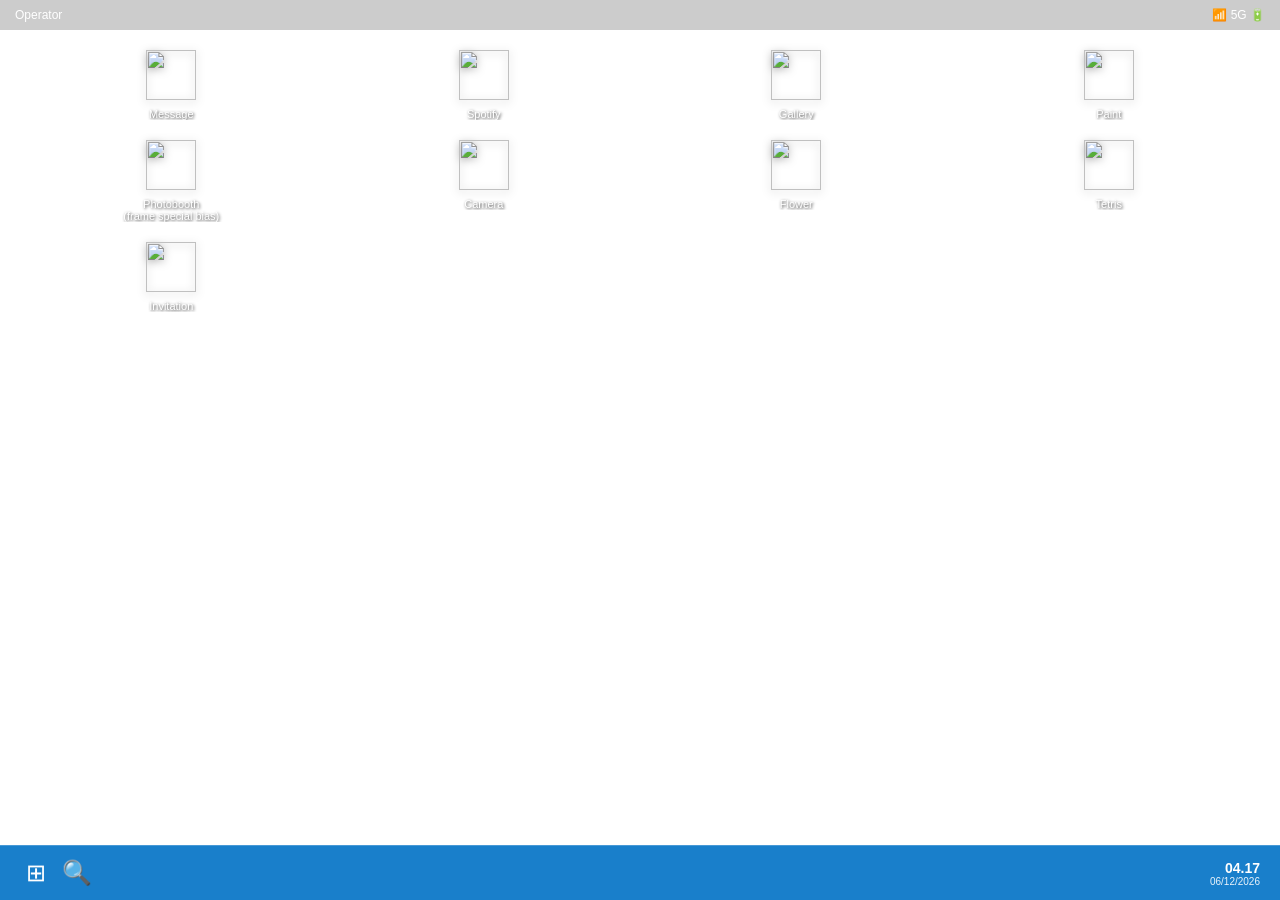
==== desktop.html @ a73d5327 "Update desktop.html" ====
<!DOCTYPE html>
<html lang="en">
<head>
    <meta charset="UTF-8">
    <meta name="viewport" content="width=device-width, initial-scale=1.0">
    <title>Windows Mobile Desktop</title>
    <style>
        * { box-sizing: border-box; -webkit-tap-highlight-color: transparent; }

        body, html {
            margin: 0; padding: 0;
            height: 100%; width: 100%;
            overflow: hidden;
            font-family: 'Segoe UI', sans-serif;
        }

        .desktop-screen {
            background: url('https://i.pinimg.com/1200x/37/f9/6e/37f96e5603307d23ac4a1013f478fbea.jpg') no-repeat center center;
            background-size: cover;
            height: 100vh;
            display: flex;
            flex-direction: column;
            position: relative;
        }

        /* Status Bar */
        .desktop-status-bar {
            display: flex;
            justify-content: space-between;
            color: white;
            font-size: 12px;
            padding: 8px 15px;
            background: rgba(0, 0, 0, 0.2);
        }

        /* GRID SISTEM: 4 Kolom per Baris */
        .app-grid {
            display: grid;
            grid-template-columns: repeat(4, 1fr); /* Ini kuncinya: 4 kolom */
            gap: 20px 10px; /* Jarak atas-bawah 20px, kiri-kanan 10px */
            padding: 20px;
            width: 100%;
        }

        .app-item {
            display: flex;
            flex-direction: column;
            align-items: center;
            cursor: pointer;
            text-decoration: none;
        }

        .app-item:active { transform: scale(0.9); }

        .app-icon {
            width: 50px;
            height: 50px;
            object-fit: contain;
            filter: drop-shadow(0 2px 4px rgba(0,0,0,0.3));
        }

        .app-item span {
            color: white;
            font-size: 11px;
            margin-top: 8px;
            text-align: center;
            text-shadow: 1px 1px 3px rgba(0,0,0,0.8);
            width: 100%;
            white-space: nowrap;
            overflow: hidden;
            text-overflow: ellipsis;
        }

        /* Taskbar */
        .desktop-taskbar {
            position: absolute;
            bottom: 0; width: 100%; height: 55px;
            background: rgba(0, 114, 198, 0.9);
            backdrop-filter: blur(10px);
            display: flex;
            justify-content: space-between;
            align-items: center;
            padding: 0 20px;
            border-top: 1px solid rgba(255, 255, 255, 0.2);
        }

        .win-btn, .search-btn {
            background: transparent; border: none; color: white;
            font-size: 24px; cursor: pointer;
        }

        .taskbar-right { color: white; text-align: right; }
        .taskbar-time { font-size: 14px; font-weight: 600; }
        .taskbar-date { font-size: 10px; opacity: 0.9; }
    </style>
</head>
<body>
    <div class="desktop-screen">
        <div class="desktop-status-bar">
            <span>Operator</span>
            <span>📶 5G 🔋</span>
        </div>
    
        <div class="app-grid">
            <div class="app-item" onclick="window.location.href='message.html'">
                <img src="https://win98icons.alexmeub.com/icons/png/envelope_closed-0.png" class="app-icon">
                <span>Message</span>
            </div>
            <div class="app-item" onclick="window.location.href='spotify.html'">
                <img src="https://win98icons.alexmeub.com/icons/png/cd_audio_cd_a-4.png" class="app-icon">
                <span>Spotify</span>
            </div>
            <div class="app-item" onclick="window.location.href='gallery.html'">
                <img src="https://win98icons.alexmeub.com/icons/png/briefcase-2.png" class="app-icon">
                <span>Gallery</span>
            </div>
            <div class="app-item" onclick="window.location.href='paint.html'">
                <img src="https://win98icons.alexmeub.com/icons/png/paint_old-0.png" class="app-icon">
                <span>Paint</span>
            </div>

            <div class="app-item" onclick="window.location.href='https://ipatsajaa.github.io/cobacoba/layout.html'">
                <img src="https://win98icons.alexmeub.com/icons/png/camera3-2.png" class="app-icon">
                <span>Photobooth<br>(frame special bias)</span>
            </div>
            <div class="app-item" onclick="window.location.href='camera.html'">
                <img src="https://win98icons.alexmeub.com/icons/png/camera-2.png" class="app-icon">
                <span>Camera</span>
            </div>
            <div class="app-item" onclick="window.location.href='FLOWER.html'">
                <img src="https://win98icons.alexmeub.com/icons/png/msn3-5.png" class="app-icon">
                <span>Flower</span>
            </div>
            <div class="app-item" onclick="window.location.href='tetris.html'">
                <img src="https://win98icons.alexmeub.com/icons/png/game_hearts.png" class="app-icon">
                <span>Tetris</span>
            </div>

            <div class="app-item" onclick="window.location.href='undangan.html'">
                <img src="https://win98icons.alexmeub.com/icons/png/message_envelope_open-0.png" class="app-icon">
                <span>Invitation</span>
            </div>
        </div>
    
        <div class="desktop-taskbar">
            <div class="taskbar-left">
                <button class="win-btn">⊞</button>
                <button class="search-btn">🔍</button>
            </div>
            <div class="taskbar-right">
                <div id="taskbar-time" class="taskbar-time">00.00</div>
                <div id="taskbar-date" class="taskbar-date">00/00/0000</div>
            </div>
        </div>
    </div>

    <script>
        function updateClock() {
            const sekarang = new Date();
            const jam = String(sekarang.getHours()).padStart(2, '0');
            const menit = String(sekarang.getMinutes()).padStart(2, '0');
            const tgl = String(sekarang.getDate()).padStart(2, '0');
            const bln = String(sekarang.getMonth() + 1).padStart(2, '0');
            const thn = sekarang.getFullYear();
            document.getElementById('taskbar-time').textContent = `${jam}.${menit}`;
            document.getElementById('taskbar-date').textContent = `${tgl}/${bln}/${thn}`;
        }
        setInterval(updateClock, 1000);
        updateClock();
    </script>
</body>

</html>
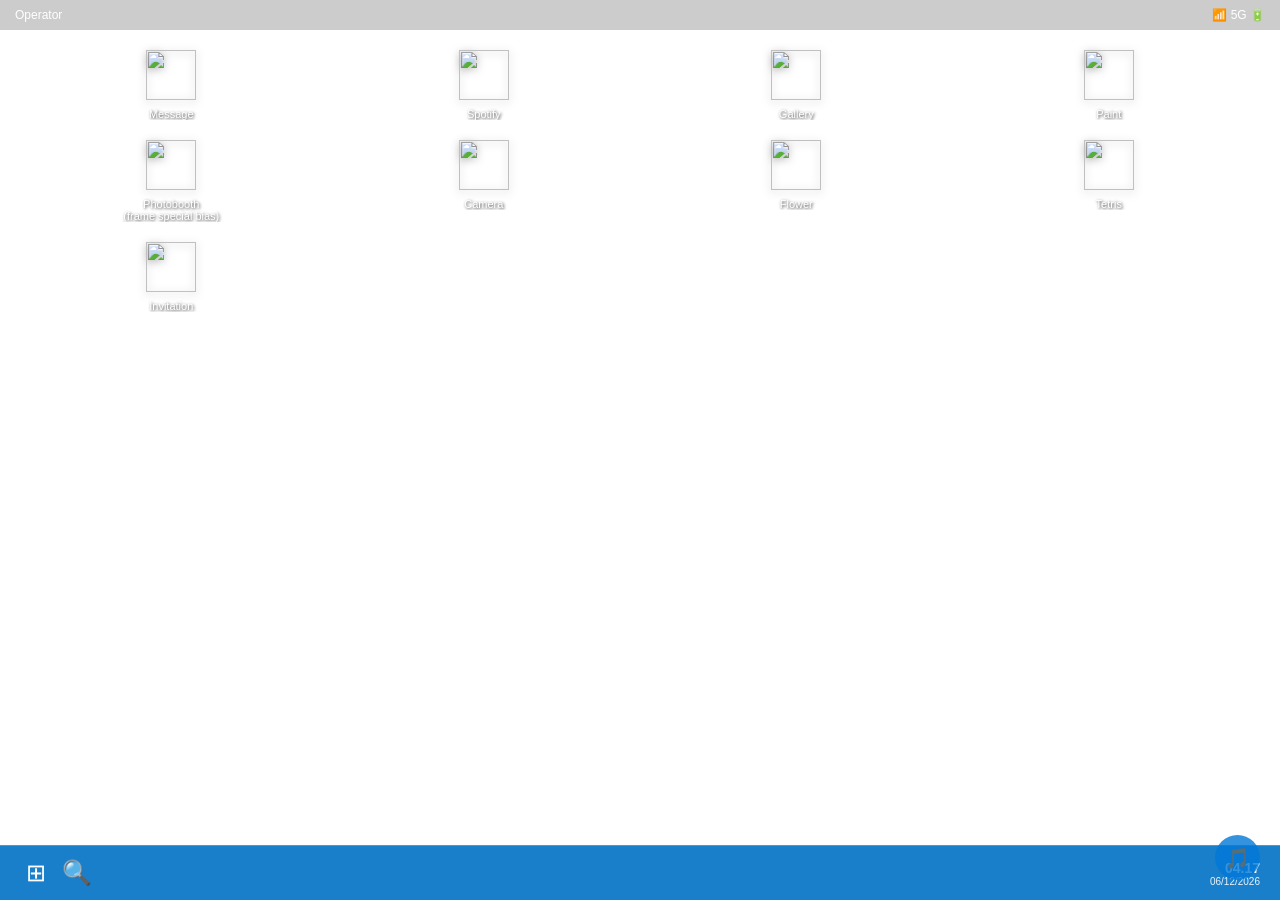
==== commit 25350dff: "Update desktop.html" ====
--- a/desktop.html
+++ b/desktop.html
@@ -92,9 +92,30 @@
         .taskbar-right { color: white; text-align: right; }
         .taskbar-time { font-size: 14px; font-weight: 600; }
         .taskbar-date { font-size: 10px; opacity: 0.9; }
+
+        .music-control {
+            position: fixed;
+            bottom: 20px;
+            right: 20px;
+            background: rgba(0, 120, 215, 0.8);
+            color: white;
+            width: 45px;
+            height: 45px;
+            border-radius: 50%;
+            display: flex;
+            justify-content: center;
+            align-items: center;
+            cursor: pointer;
+            z-index: 1000;
+            font-size: 20px;
+        }
     </style>
 </head>
 <body>
+    <audio id="myAudio" loop>
+      <source src="ALLIWANT.mp3" type="audio/mpeg">
+      Browser kamu tidak mendukung tag audio.
+    </audio>
     <div class="desktop-screen">
         <div class="desktop-status-bar">
             <span>Operator</span>
@@ -146,6 +167,7 @@
             <div class="taskbar-left">
                 <button class="win-btn">⊞</button>
                 <button class="search-btn">🔍</button>
+                <div class="music-control" onclick="toggleMusic()" id="musicBtn">🎵</div>
             </div>
             <div class="taskbar-right">
                 <div id="taskbar-time" class="taskbar-time">00.00</div>
@@ -167,9 +189,29 @@
         }
         setInterval(updateClock, 1000);
         updateClock();
+        
+        document.addEventListener('click', function() {
+        var audio = document.getElementById('myAudio');
+        audio.play();
+      }, { once: true });
+
+          var audio = document.getElementById('myAudio');
+          var isPlaying = false;
+        
+          function toggleMusic() {
+            if (isPlaying) {
+              audio.pause();
+              document.getElementById('musicBtn').innerText = "🔇";
+            } else {
+              audio.play();
+              document.getElementById('musicBtn').innerText = "🎵";
+            }
+            isPlaying = !isPlaying;
+          }
     </script>
 </body>
 
 </html>
 
 
+
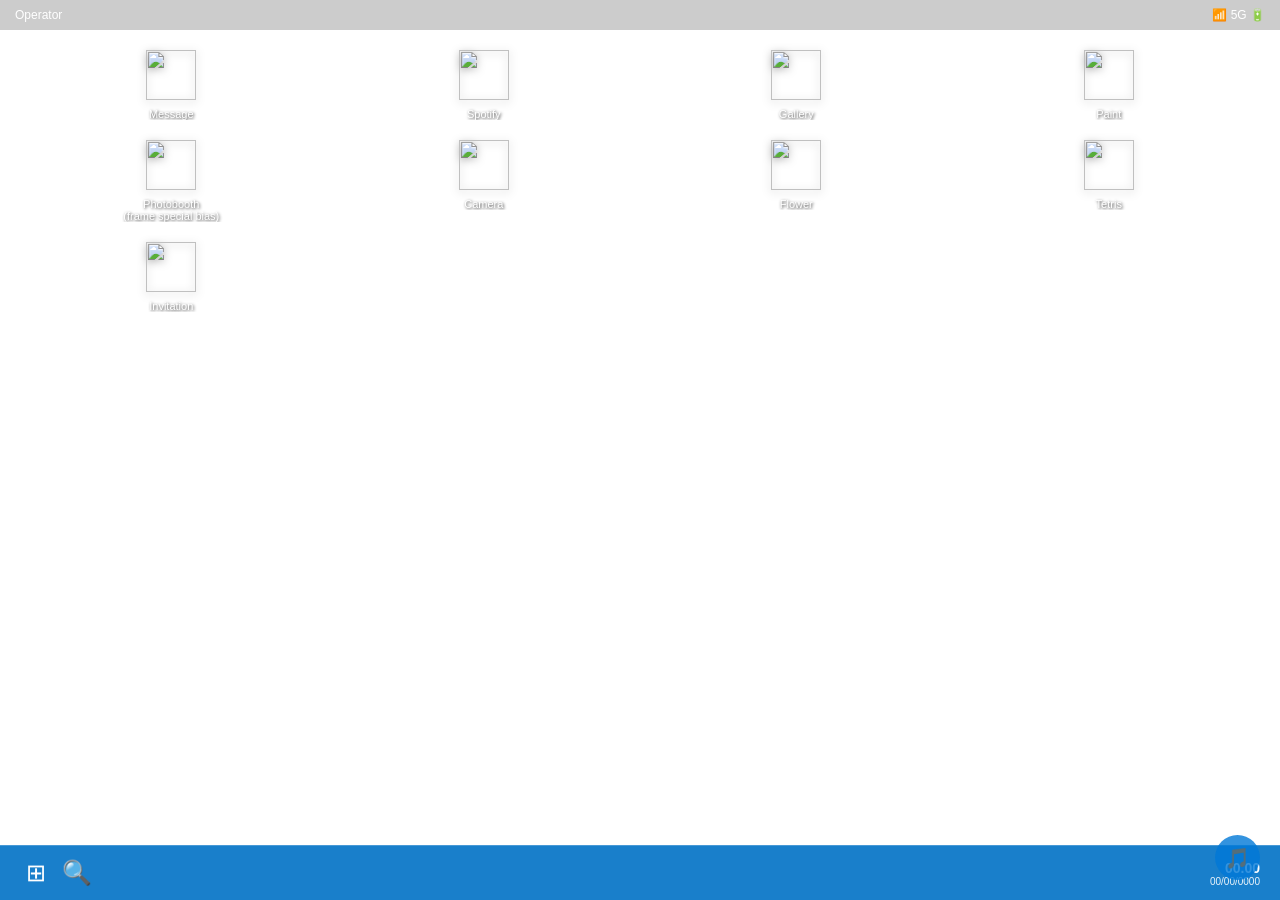
==== commit 15760449: "Update desktop.html" ====
--- a/desktop.html
+++ b/desktop.html
@@ -110,12 +110,13 @@
             font-size: 20px;
         }
     </style>
+    <audio id="bgm" loop>
+      <source src="music/ALLIWANT.mp3" type="audio/mpeg">
+      Browser kamu tidak mendukung tag audio.
+    </audio>
 </head>
 <body>
-    <audio id="myAudio" loop>
-      <source src="ALLIWANT.mp3" type="audio/mpeg">
-      Browser kamu tidak mendukung tag audio.
-    </audio>
+    
     <div class="desktop-screen">
         <div class="desktop-status-bar">
             <span>Operator</span>
@@ -190,10 +191,40 @@
         setInterval(updateClock, 1000);
         updateClock();
         
-        document.addEventListener('click', function() {
-        var audio = document.getElementById('myAudio');
-        audio.play();
-      }, { once: true });
+      const audio = document.getElementById('bgm');
+
+    // 1. Cek memori browser pas halaman kebuka
+    window.addEventListener('load', () => {
+        const savedTime = localStorage.getItem('audioTime');
+        const isPlaying = localStorage.getItem('audioIsPlaying');
+
+        if (savedTime) {
+            audio.currentTime = parseFloat(savedTime);
+        }
+
+        // Browser butuh interaksi user (klik apa aja) buat mulai putar
+        if (isPlaying === 'true') {
+            audio.play().catch(() => {
+                console.log("Menunggu interaksi user untuk lanjut musik...");
+            });
+        }
+    });
+
+    // 2. Simpan posisi musik tiap 100 milidetik (biar akurat banget)
+    setInterval(() => {
+        if (!audio.paused) {
+            localStorage.setItem('audioTime', audio.currentTime);
+            localStorage.setItem('audioIsPlaying', 'true');
+        }
+    }, 100);
+
+    // 3. Trigger pertama kali (biar musik jalan di halaman pertama)
+    document.addEventListener('click', () => {
+        if (audio.paused) {
+            audio.play();
+            localStorage.setItem('audioIsPlaying', 'true');
+        }
+    }, { once: true });
 
           var audio = document.getElementById('myAudio');
           var isPlaying = false;
@@ -215,3 +246,5 @@
 
 
 
+
+
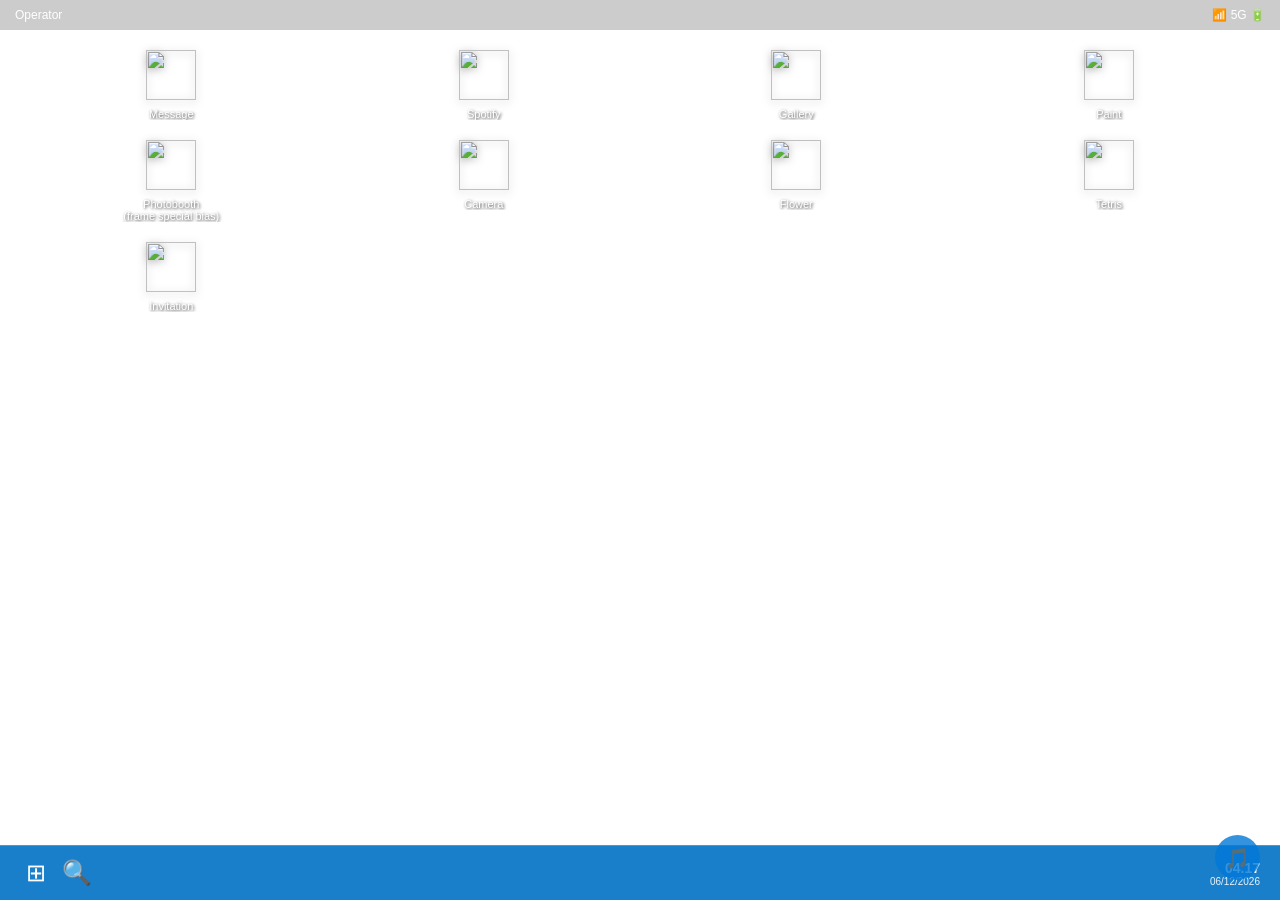
==== commit 23345dd9: "Update desktop.html" ====
--- a/desktop.html
+++ b/desktop.html
@@ -178,67 +178,73 @@
     </div>
 
     <script>
-        function updateClock() {
-            const sekarang = new Date();
-            const jam = String(sekarang.getHours()).padStart(2, '0');
-            const menit = String(sekarang.getMinutes()).padStart(2, '0');
-            const tgl = String(sekarang.getDate()).padStart(2, '0');
-            const bln = String(sekarang.getMonth() + 1).padStart(2, '0');
-            const thn = sekarang.getFullYear();
-            document.getElementById('taskbar-time').textContent = `${jam}.${menit}`;
-            document.getElementById('taskbar-date').textContent = `${tgl}/${bln}/${thn}`;
-        }
-        setInterval(updateClock, 1000);
-        updateClock();
-        
-      const audio = document.getElementById('bgm');
-
-    // 1. Cek memori browser pas halaman kebuka
-    window.addEventListener('load', () => {
-        const savedTime = localStorage.getItem('audioTime');
-        const isPlaying = localStorage.getItem('audioIsPlaying');
-
-        if (savedTime) {
-            audio.currentTime = parseFloat(savedTime);
-        }
-
-        // Browser butuh interaksi user (klik apa aja) buat mulai putar
-        if (isPlaying === 'true') {
-            audio.play().catch(() => {
-                console.log("Menunggu interaksi user untuk lanjut musik...");
-            });
-        }
-    });
-
-    // 2. Simpan posisi musik tiap 100 milidetik (biar akurat banget)
-    setInterval(() => {
-        if (!audio.paused) {
-            localStorage.setItem('audioTime', audio.currentTime);
-            localStorage.setItem('audioIsPlaying', 'true');
-        }
-    }, 100);
-
-    // 3. Trigger pertama kali (biar musik jalan di halaman pertama)
-    document.addEventListener('click', () => {
-        if (audio.paused) {
-            audio.play();
-            localStorage.setItem('audioIsPlaying', 'true');
-        }
-    }, { once: true });
-
-          var audio = document.getElementById('myAudio');
-          var isPlaying = false;
-        
-          function toggleMusic() {
-            if (isPlaying) {
-              audio.pause();
-              document.getElementById('musicBtn').innerText = "🔇";
-            } else {
-              audio.play();
-              document.getElementById('musicBtn').innerText = "🎵";
-            }
-            isPlaying = !isPlaying;
-          }
+       function updateClock() {
+    const sekarang = new Date();
+    const jam = String(sekarang.getHours()).padStart(2, '0');
+    const menit = String(sekarang.getMinutes()).padStart(2, '0');
+    const tgl = String(sekarang.getDate()).padStart(2, '0');
+    const bln = String(sekarang.getMonth() + 1).padStart(2, '0');
+    const thn = sekarang.getFullYear();
+    document.getElementById('taskbar-time').textContent = `${jam}.${menit}`;
+    document.getElementById('taskbar-date').textContent = `${tgl}/${bln}/${thn}`;
+}
+setInterval(updateClock, 1000);
+updateClock();
+
+// --- LOGIKA MUSIK ---
+const audio = document.getElementById('bgm');
+const musicBtn = document.getElementById('musicBtn');
+
+// 1. Cek memori browser pas halaman kebuka
+window.addEventListener('load', () => {
+    const savedTime = localStorage.getItem('audioTime');
+    const savedStatus = localStorage.getItem('audioIsPlaying');
+
+    if (savedTime) {
+        audio.currentTime = parseFloat(savedTime);
+    }
+
+    if (savedStatus === 'true') {
+        audio.play().then(() => {
+            musicBtn.innerText = "🎵";
+        }).catch(() => {
+            console.log("Menunggu klik user untuk lanjut musik...");
+            musicBtn.innerText = "🔇";
+        });
+    }
+});
+
+// 2. Simpan posisi musik tiap 100ms
+setInterval(() => {
+    if (!audio.paused) {
+        localStorage.setItem('audioTime', audio.currentTime);
+        localStorage.setItem('audioIsPlaying', 'true');
+    } else {
+        localStorage.setItem('audioIsPlaying', 'false');
+    }
+}, 100);
+
+// 3. Fungsi Klik Pertama (Untuk memicu suara pertama kali)
+document.addEventListener('click', () => {
+    if (audio.paused && localStorage.getItem('audioIsPlaying') !== 'false') {
+        audio.play();
+        musicBtn.innerText = "🎵";
+        localStorage.setItem('audioIsPlaying', 'true');
+    }
+}, { once: true });
+
+// 4. Fungsi Tombol On/Off
+function toggleMusic() {
+    if (audio.paused) {
+        audio.play();
+        musicBtn.innerText = "🎵";
+        localStorage.setItem('audioIsPlaying', 'true');
+    } else {
+        audio.pause();
+        musicBtn.innerText = "🔇";
+        localStorage.setItem('audioIsPlaying', 'false');
+    }
+}
     </script>
 </body>
 
@@ -248,3 +254,4 @@
 
 
 
+
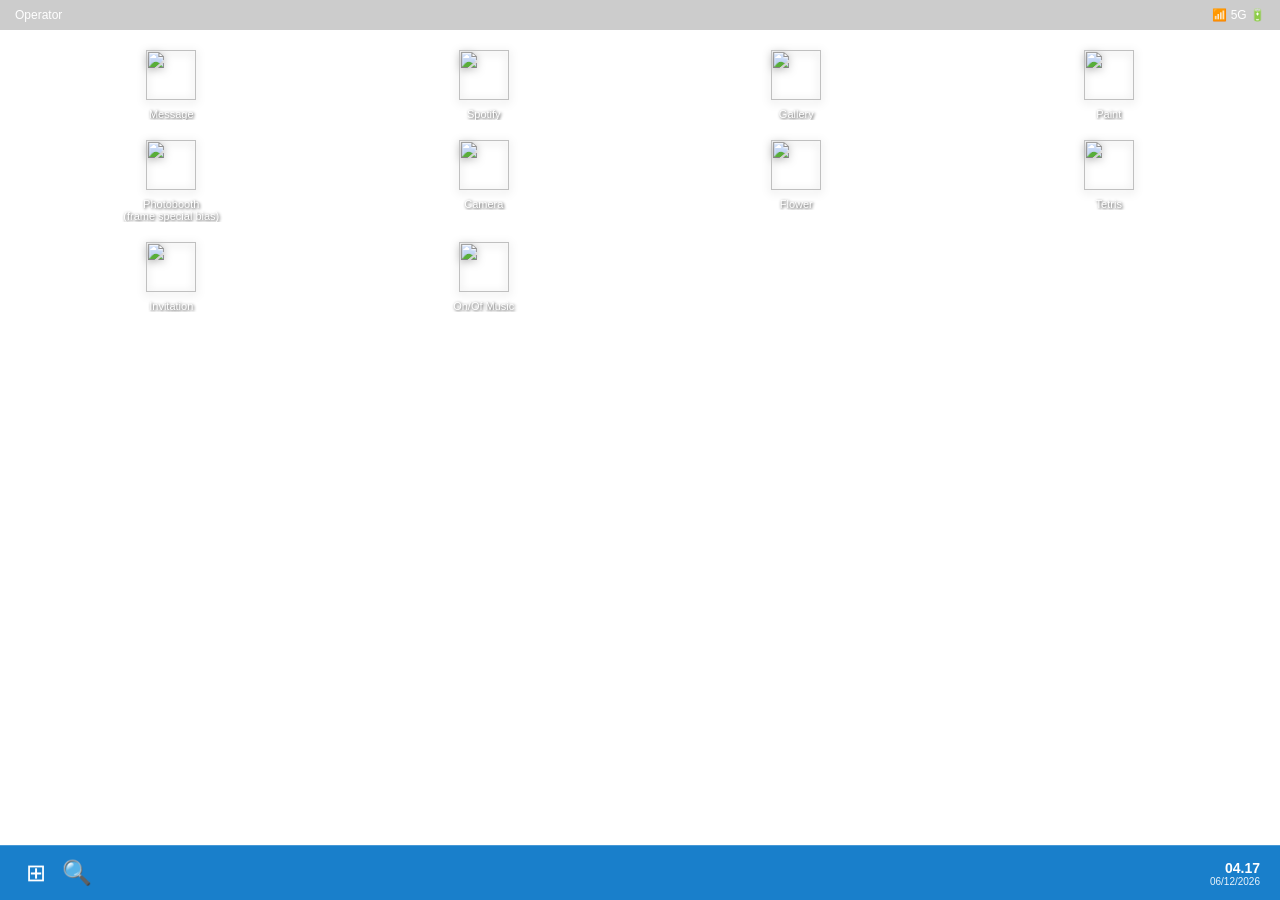
==== commit 7541d568: "Update desktop.html" ====
--- a/desktop.html
+++ b/desktop.html
@@ -84,7 +84,7 @@
             border-top: 1px solid rgba(255, 255, 255, 0.2);
         }
 
-        .win-btn, .search-btn {
+        .win-btn, .search-btn , .music-btn{
             background: transparent; border: none; color: white;
             font-size: 24px; cursor: pointer;
         }
@@ -162,13 +162,17 @@
                 <img src="https://win98icons.alexmeub.com/icons/png/message_envelope_open-0.png" class="app-icon">
                 <span>Invitation</span>
             </div>
+
+             <div class="app-item" onclick="toggleMusic()" id="musicBtn">
+                <img src="https://win98icons.alexmeub.com/icons/png/loudspeaker_rays_green-0.png" class="app-icon">
+                <span>On/Of Music</span>
+            </div>
         </div>
     
         <div class="desktop-taskbar">
             <div class="taskbar-left">
                 <button class="win-btn">⊞</button>
                 <button class="search-btn">🔍</button>
-                <div class="music-control" onclick="toggleMusic()" id="musicBtn">🎵</div>
             </div>
             <div class="taskbar-right">
                 <div id="taskbar-time" class="taskbar-time">00.00</div>
@@ -206,10 +210,10 @@
 
     if (savedStatus === 'true') {
         audio.play().then(() => {
-            musicBtn.innerText = "🎵";
+            musicBtn.innerText = "https://win98icons.alexmeub.com/icons/png/loudspeaker_rays_green-0.png";
         }).catch(() => {
             console.log("Menunggu klik user untuk lanjut musik...");
-            musicBtn.innerText = "🔇";
+            musicBtn.innerText = "https://win98icons.alexmeub.com/icons/png/loudspeaker_muted-0.png";
         });
     }
 });
@@ -228,7 +232,7 @@
 document.addEventListener('click', () => {
     if (audio.paused && localStorage.getItem('audioIsPlaying') !== 'false') {
         audio.play();
-        musicBtn.innerText = "🎵";
+        musicBtn.innerText = "https://win98icons.alexmeub.com/icons/png/loudspeaker_rays_green-0.png";
         localStorage.setItem('audioIsPlaying', 'true');
     }
 }, { once: true });
@@ -237,11 +241,11 @@
 function toggleMusic() {
     if (audio.paused) {
         audio.play();
-        musicBtn.innerText = "🎵";
+        musicBtn.innerText = "https://win98icons.alexmeub.com/icons/png/loudspeaker_rays_green-0.png";
         localStorage.setItem('audioIsPlaying', 'true');
     } else {
         audio.pause();
-        musicBtn.innerText = "🔇";
+        musicBtn.innerText = "https://win98icons.alexmeub.com/icons/png/loudspeaker_muted-0.png";
         localStorage.setItem('audioIsPlaying', 'false');
     }
 }
@@ -255,3 +259,4 @@
 
 
 
+
